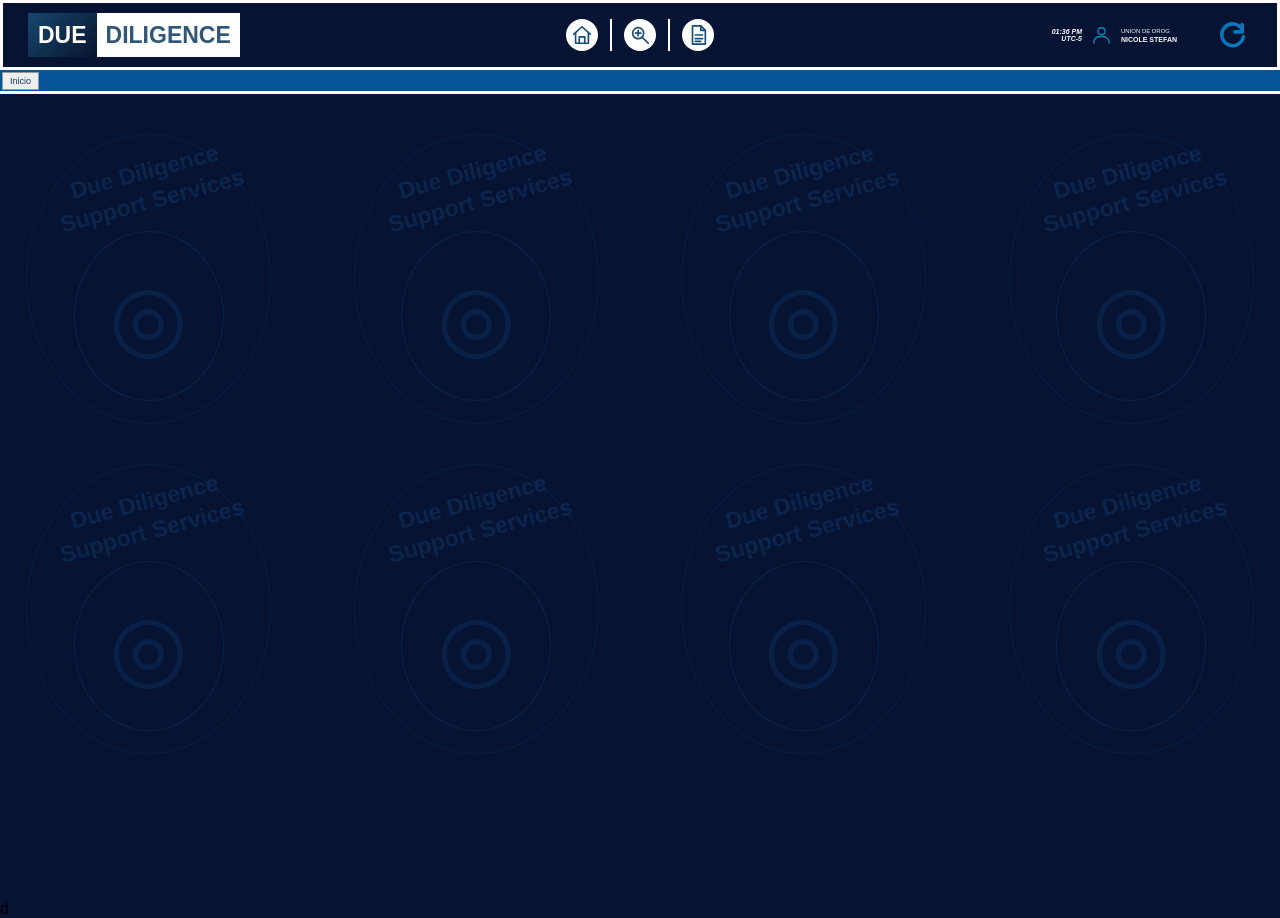
==== consultas.html @ c22dd75f "feat: Se implemento pagina de pruebas para" ====
<!DOCTYPE html>
<html lang="es">
<head>
    <meta charset="UTF-8">
    <meta name="viewport" content="width=device-width, initial-scale=1.0">
    <title>DUE DILIGENCE - Inicio</title>

    <link rel="stylesheet" href="Styles/consultas.css">
</head>

<body>

    <!-- NAVBAR PRINCIPAL -->
    <header class="navbar">

        <!-- LOGO IZQUIERDO -->
        <div class="navbar-logo">
            <span class="logo-due">DUE</span>
            <span class="logo-diligence">DILIGENCE</span>
        </div>

        <!-- MENÚ CENTRAL -->
        <nav class="navbar-menu">

            <!-- BOTÓN INICIO -->
            <a href="consultas.html" class="nav-icon" title="Inicio">
                <svg viewBox="0 0 24 24">
                    <path d="M3 11L12 3L21 11"/>
                    <path d="M5 10V21H19V10"/>
                    <path d="M9 21V14H15V21"/>
                </svg>
            </a>

            <span class="nav-separator"></span>

            <!-- BOTÓN CONSULTAS -->
            <a href="#" class="nav-icon" title="Consultas">
                <svg viewBox="0 0 24 24">
                    <circle cx="10" cy="10" r="6"/>
                    <path d="M14.5 14.5L21 21"/>
                    <path d="M7 10H13"/>
                    <path d="M10 7V13"/>
                </svg>
            </a>

            <span class="nav-separator"></span>

            <!-- BOTÓN DOCUMENTOS Y DESPLEGABLE -->
            <div class="nav-dropdown">

                <button class="nav-icon dropdown-trigger"
                        type="button"
                        title="Procesos">

                    <svg viewBox="0 0 24 24">
                        <path d="M6 2H15L20 7V22H6Z"/>
                        <path d="M15 2V7H20"/>
                        <path d="M9 12H17"/>
                        <path d="M9 16H17"/>
                        <path d="M9 19H15"/>
                    </svg>

                </button>

                <!-- MENÚ FLOTANTE -->
                <div class="dropdown-menu">

                    <div class="dropdown-title">
                        PROCESOS
                    </div>

                    <div class="dropdown-divider"></div>

                    <a href="consulta-complementaria.html" class="dropdown-item">
                        Consulta Complementaria
                    </a>

                </div>

            </div>

        </nav>

        <!-- INFORMACIÓN DERECHA -->
        <div class="navbar-right">

            <div class="user-info">

                <div class="user-time">
                    <span>01:36 PM</span>
                    <span>UTC-5</span>
                </div>

                <svg class="user-icon" viewBox="0 0 24 24">
                    <circle cx="12" cy="7" r="4"/>
                    <path d="M3 21C3 16 6.5 13 12 13S21 16 21 21"/>
                </svg>

                <div class="user-name">
                    <span>UNION DE DROG</span>
                    <strong>NICOLE STEFAN</strong>
                </div>

            </div>

            <!-- CERRAR SESIÓN -->
            <a href="index.html" class="logout-button"
               title="Cerrar sesión">

                <svg viewBox="0 0 24 24">
                    <path d="M20 7A9 9 0 1 0 21 13"/>
                    <path d="M20 3V9H14"/>
                </svg>

            </a>

        </div>

    </header>


    <!-- BARRA SECUNDARIA -->
    <div class="sub-navbar">

        <a href="consultas.html" class="home-button">
            Inicio
        </a>

    </div>


    <!-- CONTENIDO PRINCIPAL -->
    <main class="main-content">

        <!-- FONDO DE LA PLATAFORMA -->

        <div class="watermark-grid">

            <div class="watermark">
                <span>Due Diligence Support Services</span>
                <div class="fingerprint">◎</div>
            </div>

            <div class="watermark">
                <span>Due Diligence Support Services</span>
                <div class="fingerprint">◎</div>
            </div>

            <div class="watermark">
                <span>Due Diligence Support Services</span>
                <div class="fingerprint">◎</div>
            </div>

            <div class="watermark">
                <span>Due Diligence Support Services</span>
                <div class="fingerprint">◎</div>
            </div>

            <div class="watermark">
                <span>Due Diligence Support Services</span>
                <div class="fingerprint">◎</div>
            </div>

            <div class="watermark">
                <span>Due Diligence Support Services</span>
                <div class="fingerprint">◎</div>
            </div>

            <div class="watermark">
                <span>Due Diligence Support Services</span>
                <div class="fingerprint">◎</div>
            </div>

            <div class="watermark">
                <span>Due Diligence Support Services</span>
                <div class="fingerprint">◎</div>
            </div>

        </div>

    </main>

</body>
</html>
d
---- Styles/consultas.css ----
/* =================================
   CONFIGURACIÓN GENERAL
================================= */

* {
    margin: 0;
    padding: 0;
    box-sizing: border-box;
}

body {
    font-family: Arial, Helvetica, sans-serif;
    background-color: #061333;
    min-height: 100vh;
    overflow-x: hidden;
}


/* =================================
   NAVBAR PRINCIPAL
================================= */

.navbar {
    height: 70px;
    width: 100%;

    background-color: #061333;
    border: 3px solid white;

    display: grid;
    grid-template-columns: 1fr auto 1fr;
    align-items: center;

    padding: 0 25px;
}


/* =================================
   LOGO
================================= */

.navbar-logo {
    display: flex;
    align-items: center;

    width: fit-content;
    height: 44px;
}

.logo-due {
    background: linear-gradient(135deg, #17466e, #07152e);
    color: white;

    font-size: 23px;
    font-weight: bold;

    padding: 9px 10px;
    height: 44px;

    display: flex;
    align-items: center;
}

.logo-diligence {
    background-color: white;
    color: #315778;

    font-size: 23px;
    font-weight: bold;

    padding: 9px;
    height: 44px;

    display: flex;
    align-items: center;
}


/* =================================
   MENÚ CENTRAL
================================= */

.navbar-menu {
    display: flex;
    align-items: center;
    justify-content: center;
    gap: 12px;
}

.nav-icon {
    width: 32px;
    height: 32px;

    border-radius: 50%;
    background-color: white;

    display: flex;
    align-items: center;
    justify-content: center;

    border: none;
    cursor: pointer;

    transition: 0.2s;
}

.nav-icon svg {
    width: 22px;
    height: 22px;

    fill: none;
    stroke: #174b78;
    stroke-width: 1.8;

    stroke-linecap: round;
    stroke-linejoin: round;
}

.nav-icon:hover {
    background-color: #2a80bd;
    transform: scale(1.08);
}

.nav-icon:hover svg {
    stroke: white;
}

.nav-separator {
    width: 2px;
    height: 32px;
    background-color: white;
}


/* =================================
   MENÚ DESPLEGABLE
================================= */

.nav-dropdown {
    position: relative;
    display: flex;
    align-items: center;
}

.dropdown-menu {
    display: none;

    position: absolute;
    top: 48px;
    left: 0;

    width: 160px;
    min-height: 78px;

    background-color: #eeeeee;
    border: 1px solid #b5b5b5;
    border-radius: 3px;

    box-shadow: 2px 3px 6px rgba(0, 0, 0, 0.4);

    z-index: 1000;
    padding: 8px 5px;
}

.nav-dropdown:hover .dropdown-menu,
.nav-dropdown:focus-within .dropdown-menu {
    display: block;
}

.dropdown-title {
    color: #111111;
    font-size: 12px;
    padding: 3px 0 8px;
}

.dropdown-divider {
    width: 100%;
    height: 1px;
    background-color: #777777;
    margin-bottom: 8px;
}

.dropdown-item {
    display: block;

    color: #111111;
    font-size: 10px;
    font-weight: bold;

    text-decoration: none;
    padding: 5px 4px;

    white-space: nowrap;
}

.dropdown-item:hover {
    background-color: #d5d5d5;
    color: #174e80;
}


/* =================================
   INFORMACIÓN DEL USUARIO
================================= */

.navbar-right {
    display: flex;
    justify-content: flex-end;
    align-items: center;
    gap: 35px;
}

.user-info {
    display: flex;
    align-items: center;
    gap: 9px;

    color: white;
}

.user-time {
    display: flex;
    flex-direction: column;

    font-size: 7px;
    font-style: italic;
    font-weight: bold;

    text-align: right;
}

.user-icon {
    width: 21px;
    height: 21px;

    fill: none;
    stroke: #087caa;
    stroke-width: 1.8;
}

.user-name {
    display: flex;
    flex-direction: column;

    font-size: 6px;
    gap: 2px;
}

.user-name strong {
    font-size: 7px;
}


/* =================================
   BOTÓN CERRAR SESIÓN
================================= */

.logout-button {
    display: flex;
    align-items: center;
    justify-content: center;

    width: 40px;
    height: 40px;
}

.logout-button svg {
    width: 29px;
    height: 29px;

    fill: none;
    stroke: #0877b9;
    stroke-width: 3;

    stroke-linecap: round;
    stroke-linejoin: round;
}

.logout-button:hover svg {
    stroke: #36b6ff;
}


/* =================================
   BARRA SECUNDARIA
================================= */

.sub-navbar {
    height: 24px;

    background-color: #07549a;
    border-bottom: 3px solid white;

    display: flex;
    align-items: center;
}

.home-button {
    background-color: #eeeeee;
    color: #17365b;

    text-decoration: none;
    font-size: 9px;

    padding: 3px 7px;
    border: 1px solid #999999;

    margin-left: 2px;
}

.home-button:hover {
    background-color: white;
}


/* =================================
   CONTENIDO PRINCIPAL
================================= */

.main-content {
    min-height: calc(100vh - 94px);

    background-color: #061333;

    position: relative;
    overflow: hidden;
}


/* =================================
   MARCAS DE AGUA
================================= */

.watermark-grid {
    display: grid;
    grid-template-columns: repeat(4, 1fr);

    gap: 40px 30px;
    padding: 40px 0;
}

.watermark {
    height: 290px;
    width: 245px;

    margin: auto;

    border: 1px solid rgba(13, 76, 139, 0.22);
    border-radius: 50%;

    display: flex;
    flex-direction: column;

    justify-content: center;
    align-items: center;

    color: rgba(30, 91, 155, 0.25);
}

.watermark span {
    font-size: 23px;
    font-weight: bold;

    text-align: center;
    transform: rotate(-15deg);

    line-height: 1.3;
}

.fingerprint {
    width: 150px;
    height: 170px;

    border: 1px solid rgba(30, 91, 155, 0.25);
    border-radius: 50%;

    margin-top: 15px;

    display: flex;
    justify-content: center;
    align-items: center;

    font-size: 90px;
    color: rgba(30, 91, 155, 0.2);
}


/* =================================
   RESPONSIVE
================================= */

@media (max-width: 800px) {

    .navbar {
        grid-template-columns: 1fr auto;
        padding: 0 10px;
    }

    .navbar-menu {
        display: none;
    }

    .navbar-right {
        gap: 10px;
    }

    .logo-due,
    .logo-diligence {
        font-size: 16px;
    }

    .watermark-grid {
        grid-template-columns: repeat(2, 1fr);
    }
}

@media (max-width: 450px) {

    .user-time,
    .user-name {
        display: none;
    }

    .watermark-grid {
        grid-template-columns: 1fr;
    }
}
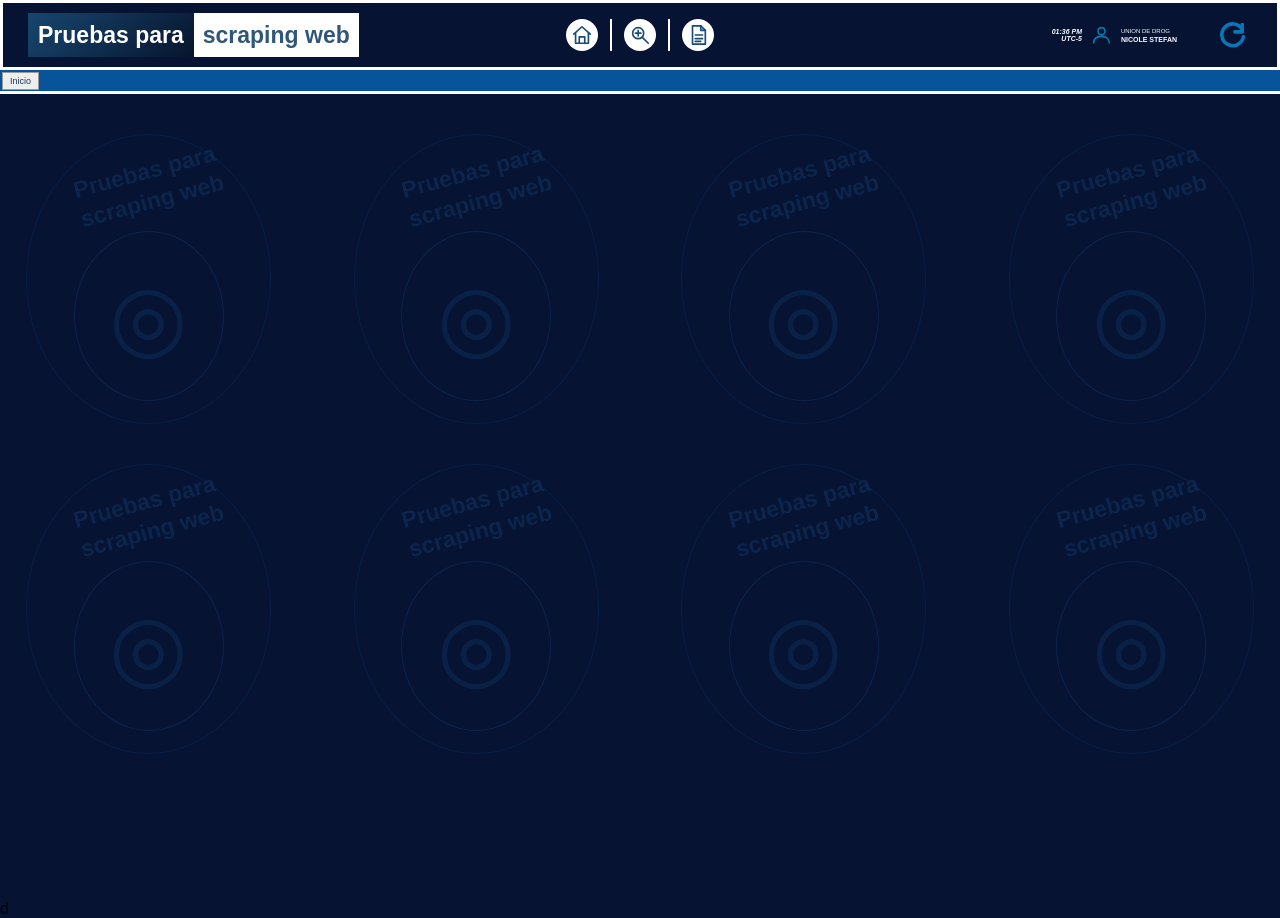
==== commit 49520931: "feature: Se realizaron cambios de titulos para poder subir pagina con el dominio" ====
--- a/consultas.html
+++ b/consultas.html
@@ -4,7 +4,7 @@
 <head>
     <meta charset="UTF-8">
     <meta name="viewport" content="width=device-width, initial-scale=1.0">
-    <title>DUE DILIGENCE - Inicio</title>
+    <title>Pruebas para scraping web - Inicio</title>
 
     <link rel="stylesheet" href="Styles/consultas.css">
 </head>
@@ -16,8 +16,8 @@
 
         <!-- LOGO IZQUIERDO -->
         <div class="navbar-logo">
-            <span class="logo-due">DUE</span>
-            <span class="logo-diligence">DILIGENCE</span>
+            <span class="logo-pruebas">Pruebas para</span>
+            <span class="logo-scraping">scraping web</span>
         </div>
 
         <!-- MENÚ CENTRAL -->
@@ -138,42 +138,42 @@
         <div class="watermark-grid">
 
             <div class="watermark">
-                <span>Due Diligence Support Services</span>
+                <span>Pruebas para scraping web</span>
                 <div class="fingerprint">◎</div>
             </div>
 
             <div class="watermark">
-                <span>Due Diligence Support Services</span>
+                <span>Pruebas para scraping web</span>
                 <div class="fingerprint">◎</div>
             </div>
 
             <div class="watermark">
-                <span>Due Diligence Support Services</span>
+                <span>Pruebas para scraping web</span>
                 <div class="fingerprint">◎</div>
             </div>
 
             <div class="watermark">
-                <span>Due Diligence Support Services</span>
+                <span>Pruebas para scraping web</span>
                 <div class="fingerprint">◎</div>
             </div>
 
             <div class="watermark">
-                <span>Due Diligence Support Services</span>
+                <span>Pruebas para scraping web</span>
                 <div class="fingerprint">◎</div>
             </div>
 
             <div class="watermark">
-                <span>Due Diligence Support Services</span>
+                <span>Pruebas para scraping web</span>
                 <div class="fingerprint">◎</div>
             </div>
 
             <div class="watermark">
-                <span>Due Diligence Support Services</span>
+                <span>Pruebas para scraping web</span>
                 <div class="fingerprint">◎</div>
             </div>
 
             <div class="watermark">
-                <span>Due Diligence Support Services</span>
+                <span>Pruebas para scraping web</span>
                 <div class="fingerprint">◎</div>
             </div>
 
--- a/Styles/consultas.css
+++ b/Styles/consultas.css
@@ -48,7 +48,7 @@
     height: 44px;
 }
 
-.logo-due {
+.logo-pruebas {
     background: linear-gradient(135deg, #17466e, #07152e);
     color: white;
 
@@ -62,7 +62,7 @@
     align-items: center;
 }
 
-.logo-diligence {
+.logo-scraping {
     background-color: white;
     color: #315778;
 
@@ -405,8 +405,8 @@
         gap: 10px;
     }
 
-    .logo-due,
-    .logo-diligence {
+    .logo-pruebas,
+    .logo-scraping {
         font-size: 16px;
     }
 
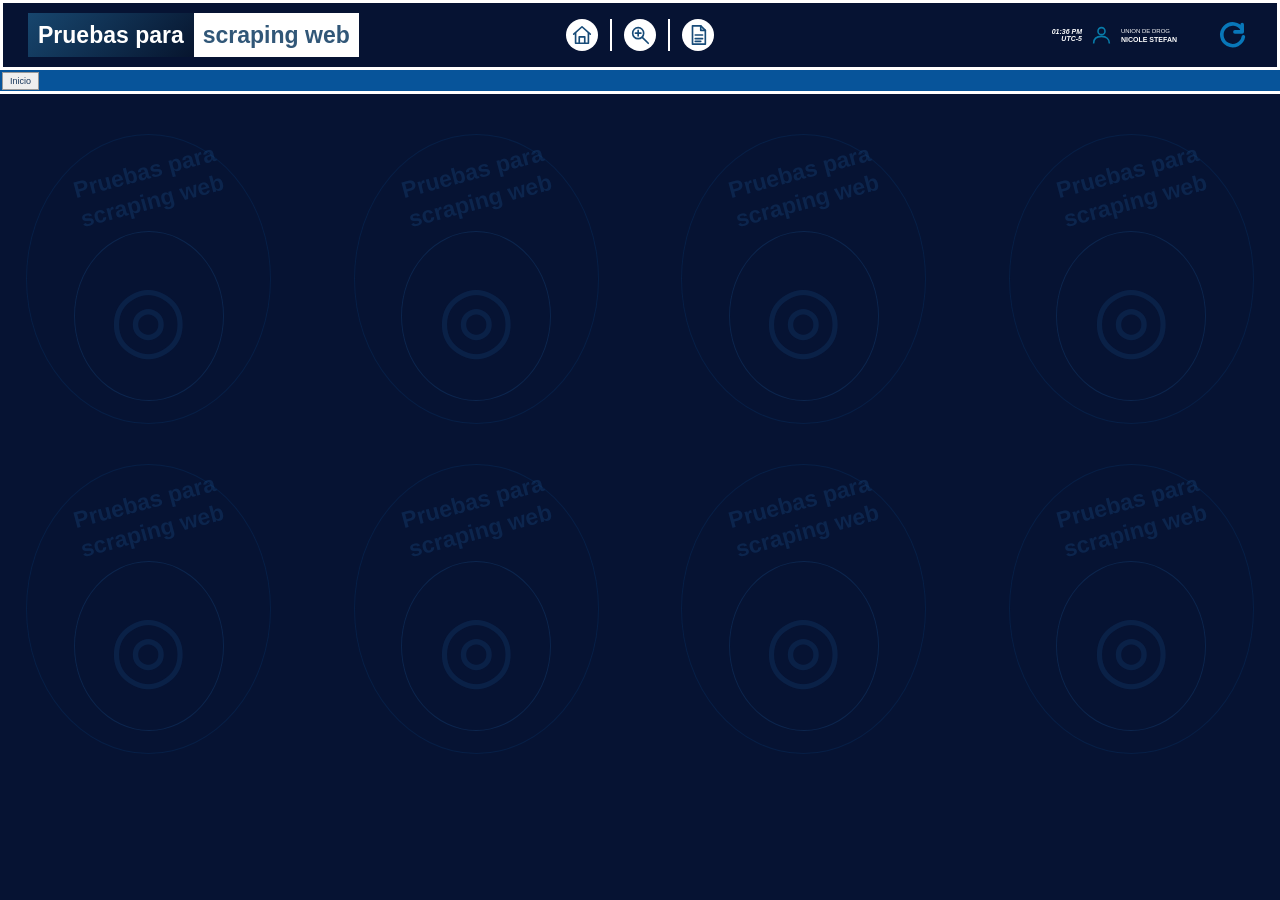
==== commit 8365b511: "chore: Se realizaron cambios para poder ser mas identica la pagina de pruebas" ====
--- a/consultas.html
+++ b/consultas.html
@@ -182,5 +182,4 @@
     </main>
 
 </body>
-</html>
-d+</html>
